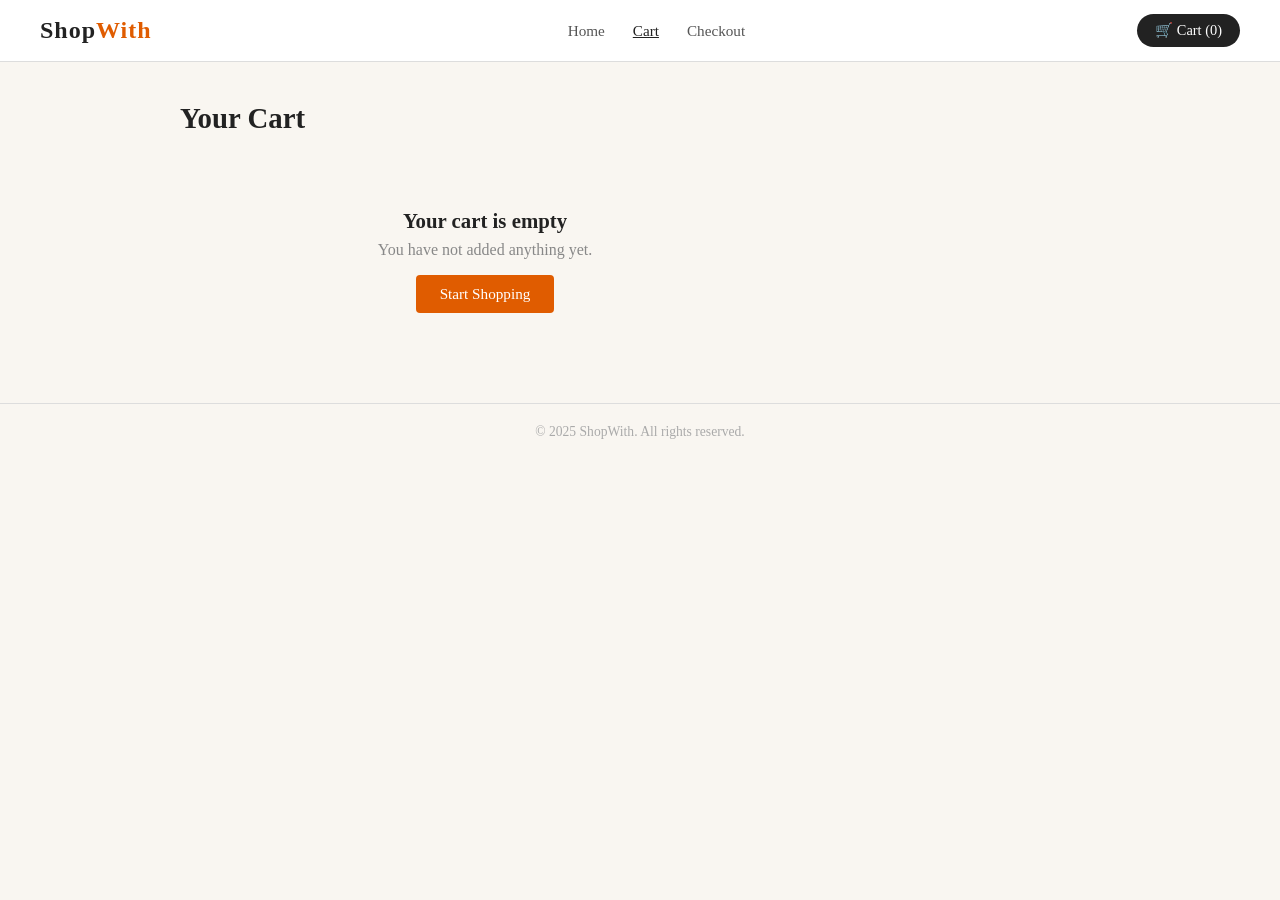
==== ShopWith E-commerce Platforms/cart.html @ 57db644d "Add files via upload" ====
<!DOCTYPE html>
<html lang="en">
<head>
  <meta charset="UTF-8" />
  <meta name="viewport" content="width=device-width, initial-scale=1.0"/>
  <title>ShopWith - Cart</title>
  <link rel="stylesheet" href="css/style.css" />
</head>
<body>

  <header class="topbar">
    <a href="index.html" class="site-logo">Shop<span>With</span></a>
    <nav class="page-links">
      <a href="index.html">Home</a>
      <a href="cart.html" class="on">Cart</a>
      <a href="checkout.html">Checkout</a>
    </nav>
    <a href="cart.html" class="cart-link">🛒 Cart (<span id="nav-count">0</span>)</a>
  </header>

  <main class="cart-page">
    <h2 class="page-title">Your Cart</h2>

    <div class="cart-layout">

      <div>
        <div id="cart-rows"></div>

        <div id="no-items" class="hidden">
          <h3>Your cart is empty</h3>
          <p>You have not added anything yet.</p>
          <a href="index.html" class="btn-main">Start Shopping</a>
        </div>
      </div>

      <aside id="price-summary">
        <h3>Order Summary</h3>
        <div class="sum-row">
          <span>Subtotal</span>
          <span id="sub-amount">$0.00</span>
        </div>
        <div class="sum-row">
          <span>Shipping</span>
          <span id="ship-amount">$0.00</span>
        </div>
        <div class="sum-row final">
          <span>Total</span>
          <span id="tot-amount">$0.00</span>
        </div>
        <a href="checkout.html" class="btn-checkout">Proceed to Checkout</a>
        <a href="index.html" class="btn-back">Continue Shopping</a>
      </aside>

    </div>
  </main>

  <div id="toast-box"></div>

  <footer class="site-footer">
    <p>&copy; 2025 ShopWith. All rights reserved.</p>
  </footer>

  <script src="js/script.js"></script>
</body>
</html>
---- ShopWith E-commerce Platforms/css/style.css ----
/* ShopWith - style.css */

* {
  margin: 0;
  padding: 0;
  box-sizing: border-box;
}

body {
  font-family: Georgia, serif;
  background-color: #f9f6f1 !important;
  color: #222;
}

a {
  text-decoration: none;
  color: inherit;
}

.hidden {
  display: none !important;
}


/* ── NAVBAR ── */
.topbar {
  display: flex;
  align-items: center;
  justify-content: space-between;
  padding: 14px 40px;
  background-color: #fff;
  border-bottom: 1px solid #ddd;
  position: sticky;
  top: 0;
  z-index: 10;
}

.site-logo {
  font-size: 1.5rem;
  font-weight: bold;
  letter-spacing: 1px;
}

.site-logo span {
  color: #e05c00;
}

.page-links a {
  margin-left: 24px;
  font-size: 0.95rem;
  color: #555;
}

.page-links a:hover,
.page-links a.on {
  color: #222;
  text-decoration: underline;
}

.cart-link {
  background-color: #222;
  color: #fff;
  padding: 8px 18px;
  border-radius: 20px;
  font-size: 0.9rem;
}

.cart-link:hover {
  background-color: #e05c00;
}


/* ── HERO ── */
.hero-section {
  padding: 60px 40px;
  background-color: #fff8f2;
  border-bottom: 1px solid #ddd;
}

.hero-section h1 {
  font-size: 2.6rem;
  margin-bottom: 12px;
}

.hero-section h1 span {
  color: #e05c00;
}

.hero-section p {
  color: #666;
  font-size: 1.05rem;
  margin-bottom: 20px;
}

.btn-main {
  display: inline-block;
  background-color: #e05c00;
  color: #fff;
  padding: 10px 24px;
  border-radius: 4px;
  font-size: 0.95rem;
}

.btn-main:hover {
  background-color: #c04f00;
}


/* ── CONTROLS ── */
.controls-bar {
  padding: 24px 40px 10px;
}

.search-row {
  margin-bottom: 14px;
}

#search-bar {
  width: 100%;
  max-width: 400px;
  padding: 9px 14px;
  border: 1px solid #ccc;
  border-radius: 4px;
  font-size: 0.95rem;
  font-family: Georgia, serif;
}

#search-bar:focus {
  outline: none;
  border-color: #e05c00;
}

.filter-row {
  display: flex;
  gap: 8px;
  flex-wrap: wrap;
}

.filter-btn {
  padding: 6px 16px;
  border: 1px solid #ccc;
  background-color: #fff;
  border-radius: 4px;
  font-size: 0.88rem;
  cursor: pointer;
  font-family: Georgia, serif;
}

.filter-btn:hover {
  border-color: #222;
}

.filter-btn.picked {
  background-color: #222;
  color: #fff;
  border-color: #222;
}


/* ── PRODUCT GRID ── */
.shop-area {
  padding: 20px 40px 50px;
}

#shop-grid {
  display: grid;
  grid-template-columns: repeat(auto-fill, minmax(220px, 1fr));
  gap: 20px;
}

.pcard {
  background-color: #fff;
  border: 1px solid #ddd;
  border-radius: 6px;
  overflow: hidden;
}

.pcard:hover {
  box-shadow: 0 4px 14px rgba(0,0,0,0.1);
}

.pcard-img {
  
  
  
  
}

.pcard-body {
  padding: 14px;
}

.pcard-cat {
  font-size: 0.75rem;
  color: #e05c00;
  text-transform: uppercase;
  letter-spacing: 1px;
  margin-bottom: 4px;
}

.pcard-title {
  font-size: 1rem;
  margin-bottom: 12px;
}

.pcard-bottom {
  display: flex;
  justify-content: space-between;
  align-items: center;
}

.pcard-price {
  font-size: 1.1rem;
  font-weight: bold;
}

.btn-add {
  background-color: #222;
  color: #fff;
  border: none;
  padding: 6px 14px;
  border-radius: 4px;
  font-size: 0.85rem;
  cursor: pointer;
  font-family: Georgia, serif;
}

.btn-add:hover {
  background-color: #e05c00;
}

#empty-msg {
  padding: 40px 0;
  color: #888;
  text-align: center;
}


/* ── CART PAGE ── */
.cart-page {
  padding: 40px;
  max-width: 1000px;
  margin: 0 auto;
}

.page-title {
  font-size: 1.8rem;
  margin-bottom: 24px;
}

.cart-layout {
  display: grid;
  grid-template-columns: 1fr 280px;
  gap: 30px;
  align-items: start;
}

.cart-row {
  display: flex;
  align-items: center;
  gap: 14px;
  background-color: #fff;
  border: 1px solid #ddd;
  border-radius: 6px;
  padding: 14px;
  margin-bottom: 12px;
}

.row-icon {
  font-size: 2.2rem;
  background-color: #fff5ee;
  width: 56px;
  height: 56px;
  display: flex;
  align-items: center;
  justify-content: center;
  border-radius: 6px;
  flex-shrink: 0;
}

.row-details {
  flex: 1;
}

.row-details h4 {
  font-size: 0.95rem;
  margin-bottom: 3px;
}

.row-cat {
  font-size: 0.75rem;
  color: #e05c00;
  text-transform: uppercase;
}

.row-unit {
  font-size: 0.82rem;
  color: #888;
  margin-top: 2px;
}

.qty-wrap {
  display: flex;
  align-items: center;
  gap: 8px;
}

.qty-btn {
  width: 28px;
  height: 28px;
  border: 1px solid #ccc;
  background-color: #fff;
  border-radius: 4px;
  font-size: 1rem;
  cursor: pointer;
}

.qty-btn:hover {
  background-color: #f0f0f0;
}

.qty-num {
  font-size: 0.95rem;
  font-weight: bold;
  min-width: 20px;
  text-align: center;
}

.row-total {
  font-weight: bold;
  font-size: 1rem;
  min-width: 60px;
  text-align: right;
}

.btn-remove {
  background: none;
  border: none;
  font-size: 1.1rem;
  cursor: pointer;
  color: #aaa;
}

.btn-remove:hover {
  color: #cc0000;
}

/* Empty cart message */
#no-items {
  text-align: center;
  padding: 50px 20px;
}

#no-items h3 {
  font-size: 1.3rem;
  margin-bottom: 8px;
}

#no-items p {
  color: #888;
  margin-bottom: 16px;
}

/* Order summary box */
#price-summary {
  background-color: #fff;
  border: 1px solid #ddd;
  border-radius: 6px;
  padding: 20px;
  position: sticky;
  top: 80px;
}

#price-summary h3 {
  font-size: 1.1rem;
  margin-bottom: 16px;
}

.sum-row {
  display: flex;
  justify-content: space-between;
  font-size: 0.92rem;
  margin-bottom: 8px;
  color: #555;
}

.sum-row.final {
  border-top: 1px solid #ddd;
  padding-top: 10px;
  margin-top: 6px;
  font-weight: bold;
  font-size: 1rem;
  color: #222;
}

.btn-checkout {
  display: block;
  width: 100%;
  background-color: #e05c00;
  color: #fff;
  text-align: center;
  padding: 11px;
  border-radius: 4px;
  margin-top: 16px;
  font-size: 0.95rem;
}

.btn-checkout:hover {
  background-color: #c04f00;
}

.btn-back {
  display: block;
  width: 100%;
  text-align: center;
  border: 1px solid #ccc;
  padding: 9px;
  border-radius: 4px;
  margin-top: 8px;
  font-size: 0.9rem;
  color: #555;
}

.btn-back:hover {
  background-color: #f0f0f0;
}


/* ── CHECKOUT PAGE ── */
.checkout-page {
  padding: 40px;
  max-width: 1000px;
  margin: 0 auto;
}

.checkout-layout {
  display: grid;
  grid-template-columns: 1fr 300px;
  gap: 30px;
  align-items: start;
}

.form-box {
  background-color: #fff;
  border: 1px solid #ddd;
  border-radius: 6px;
  padding: 24px;
}

.form-box h3 {
  font-size: 1.1rem;
  margin-bottom: 20px;
}

.field {
  display: flex;
  flex-direction: column;
  margin-bottom: 16px;
}

.field label {
  font-size: 0.88rem;
  font-weight: bold;
  margin-bottom: 5px;
}

.field input,
.field textarea {
  padding: 9px 12px;
  border: 1px solid #ccc;
  border-radius: 4px;
  font-size: 0.95rem;
  font-family: Georgia, serif;
  background-color: #fafafa;
}

.field input:focus,
.field textarea:focus {
  outline: none;
  border-color: #e05c00;
}

.field textarea {
  resize: vertical;
}

.err-text {
  font-size: 0.78rem;
  color: #cc0000;
  margin-top: 4px;
  min-height: 16px;
}

#place-btn {
  width: 100%;
  background-color: #e05c00;
  color: #fff;
  border: none;
  padding: 12px;
  border-radius: 4px;
  font-size: 1rem;
  cursor: pointer;
  font-family: Georgia, serif;
  margin-top: 6px;
}

#place-btn:hover {
  background-color: #c04f00;
}

/* Checkout order summary */
.order-box {
  background-color: #fff;
  border: 1px solid #ddd;
  border-radius: 6px;
  padding: 20px;
  position: sticky;
  top: 80px;
}

.order-box h3 {
  font-size: 1.1rem;
  margin-bottom: 14px;
}

.order-line {
  display: flex;
  justify-content: space-between;
  font-size: 0.88rem;
  padding: 7px 0;
  border-bottom: 1px solid #eee;
  color: #444;
}


/* ── SUCCESS POPUP ── */
.popup-bg {
  position: fixed;
  inset: 0;
  background-color: rgba(0,0,0,0.45);
  display: flex;
  align-items: center;
  justify-content: center;
  z-index: 100;
}

.popup-box {
  background-color: #fff;
  border-radius: 8px;
  padding: 40px 30px;
  text-align: center;
  max-width: 360px;
  width: 90%;
}

.popup-box .icon {
  font-size: 3rem;
  margin-bottom: 12px;
}

.popup-box h3 {
  font-size: 1.5rem;
  margin-bottom: 8px;
}

.popup-box p {
  color: #666;
  margin-bottom: 22px;
}


/* ── TOAST ── */
#toast-box {
  position: fixed;
  bottom: 24px;
  right: 24px;
  background-color: #222;
  color: #fff;
  padding: 10px 20px;
  border-radius: 4px;
  font-size: 0.9rem;
  opacity: 0;
  transition: opacity 0.3s;
  pointer-events: none;
  z-index: 50;
}

#toast-box.show {
  opacity: 1;
}


/* ── FOOTER ── */
.site-footer {
  text-align: center;
  padding: 20px;
  font-size: 0.85rem;
  color: #aaa;
  border-top: 1px solid #ddd;
}


/* ── RESPONSIVE ── */
@media (max-width: 768px) {
  .cart-layout,
  .checkout-layout {
    grid-template-columns: 1fr;
  }

  .topbar {
    padding: 12px 20px;
  }

  .hero-section,
  .controls-bar,
  .shop-area,
  .cart-page,
  .checkout-page {
    padding-left: 20px;
    padding-right: 20px;
  }
}

/* Product card image area */
.pcard-img {
  width: 100%;
  height: 180px;
  background-color: #f0f0f0;
  overflow: hidden;
}

.pcard-img img {
  width: 100%;
  height: 100%;
  object-fit: cover;
  display: block;
}
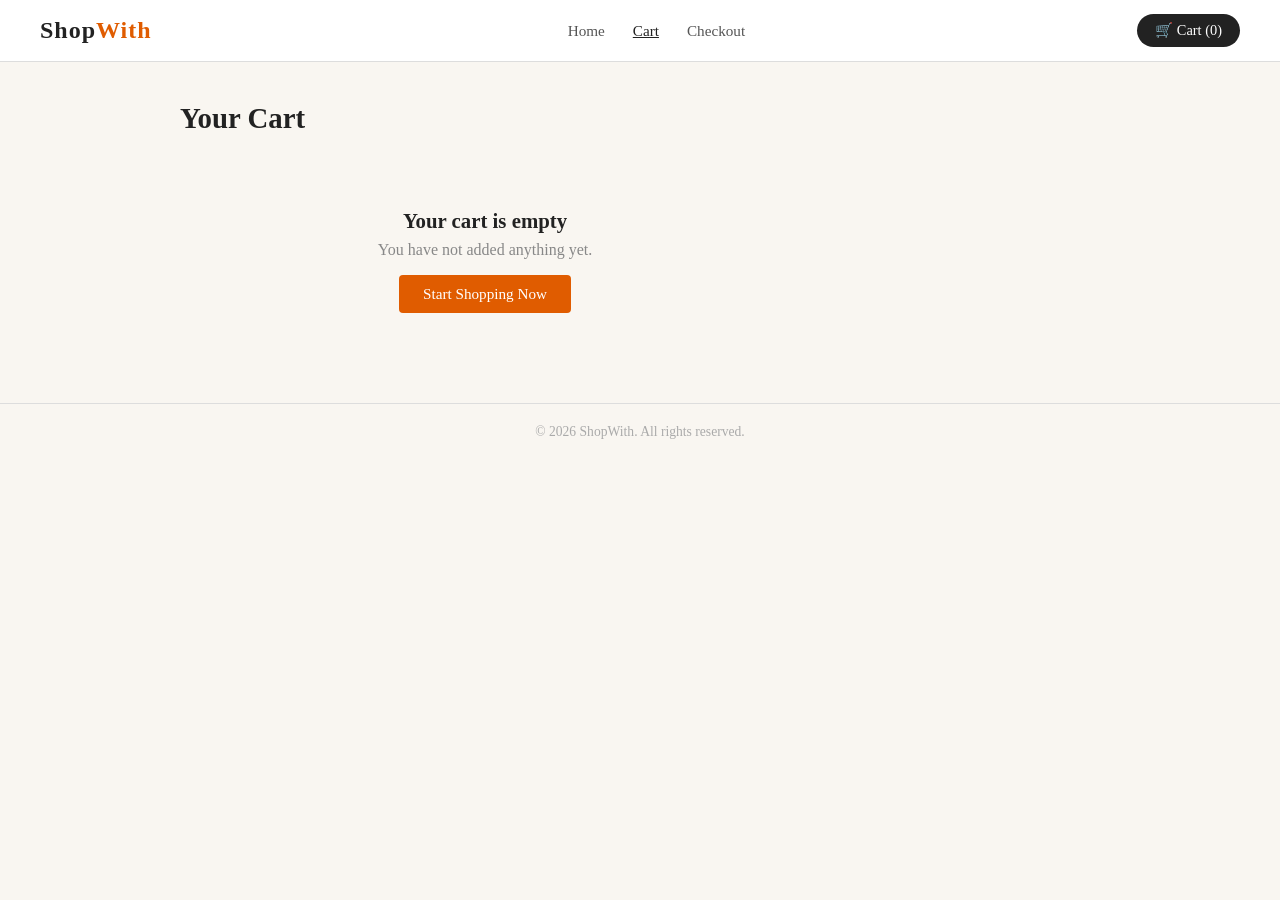
==== commit 40363402: "Update cart.html" ====
--- a/ShopWith E-commerce Platforms/cart.html
+++ b/ShopWith E-commerce Platforms/cart.html
@@ -29,7 +29,7 @@
         <div id="no-items" class="hidden">
           <h3>Your cart is empty</h3>
           <p>You have not added anything yet.</p>
-          <a href="index.html" class="btn-main">Start Shopping</a>
+          <a href="index.html" class="btn-main">Start Shopping Now</a>
         </div>
       </div>
 
@@ -37,15 +37,15 @@
         <h3>Order Summary</h3>
         <div class="sum-row">
           <span>Subtotal</span>
-          <span id="sub-amount">$0.00</span>
+          <span id="sub-amount">UGX 250,000</span>
         </div>
         <div class="sum-row">
           <span>Shipping</span>
-          <span id="ship-amount">$0.00</span>
+          <span id="ship-amount">UGX 100,000</span>
         </div>
         <div class="sum-row final">
           <span>Total</span>
-          <span id="tot-amount">$0.00</span>
+          <span id="tot-amount">UGX 350,000</span>
         </div>
         <a href="checkout.html" class="btn-checkout">Proceed to Checkout</a>
         <a href="index.html" class="btn-back">Continue Shopping</a>
@@ -57,7 +57,7 @@
   <div id="toast-box"></div>
 
   <footer class="site-footer">
-    <p>&copy; 2025 ShopWith. All rights reserved.</p>
+    <p>&copy; 2026 ShopWith. All rights reserved.</p>
   </footer>
 
   <script src="js/script.js"></script>
